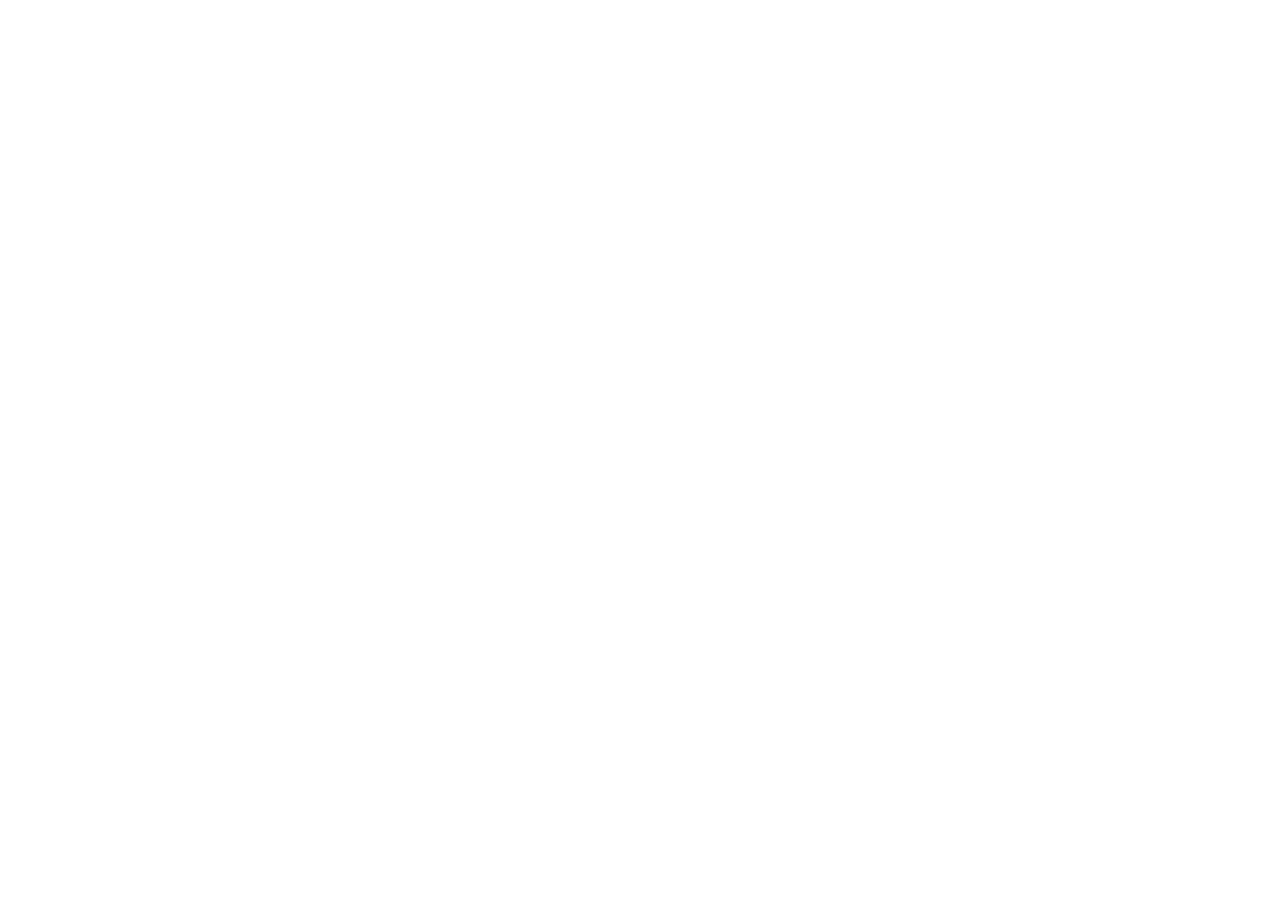
==== index.html @ 1d39aded "fixing sound issue I hope over http" ====
<!DOCTYPE html>
<html lang="en">
  <head>
    <script src="https://cdnjs.cloudflare.com/ajax/libs/p5.js/1.3.1/p5.js"></script>
    <script src="https://cdnjs.cloudflare.com/ajax/libs/p5.js/1.3.1/addons/p5.sound.min.js"></script>
    <!-- 
      added this to fix p5 sound over http issue: 
      https://stackoverflow.com/questions/67549798/error-from-p5-sound-in-browser-when-it-is-hosted-via-http 
    -->
    <script src="https://unpkg.com/@free-side/audioworklet-polyfill/dist/audioworklet-polyfill.js" type="text/javascript"></script>
    <link rel="stylesheet" type="text/css" href="style.css">
    <meta charset="utf-8" />

  </head>
  <body>
    <div id="holder">
      <div id="wallpaper"></div>
      <div id="countdown"></div>
      <div id="contents"></div>
      <div id="nextbtn"></div>
    </div>
    
    <script src="sketch.js"></script>
    <script src="radio.js"></script>
    <script src="speech-interaction.js"></script>
    <script src="frontend.js"></script>
  </body>
</html>
---- style.css ----
html, body {
  margin: 0;
  padding: 0;
  display: block;
  width: 100%;
}

#holder {
  width: 100%;
  height: 100%;
  margin-left: auto;
  margin-right: auto;
  text-align: center;
  position: relative;
}

#wallpaper,
#countdown,
#contents,
#nextbtn {
  width: 100%;
  height: 100%;
  position: absolute;
  top: 0;
  left: 0;
}

#nextbtn {
  z-index: 10;
}

#wallpaper {
  z-index: -10;
}

#countdown {
  z-index: -5;
}

* {
  font-size: 24pt;
  font-family: Arial, Helvetica, sans-serif;
  line-height: 24pt;
}

button {
  position: relative;
  display: block;
}


img {
  width: 100vw;
  height: 100vh;
  object-fit: cover;
}
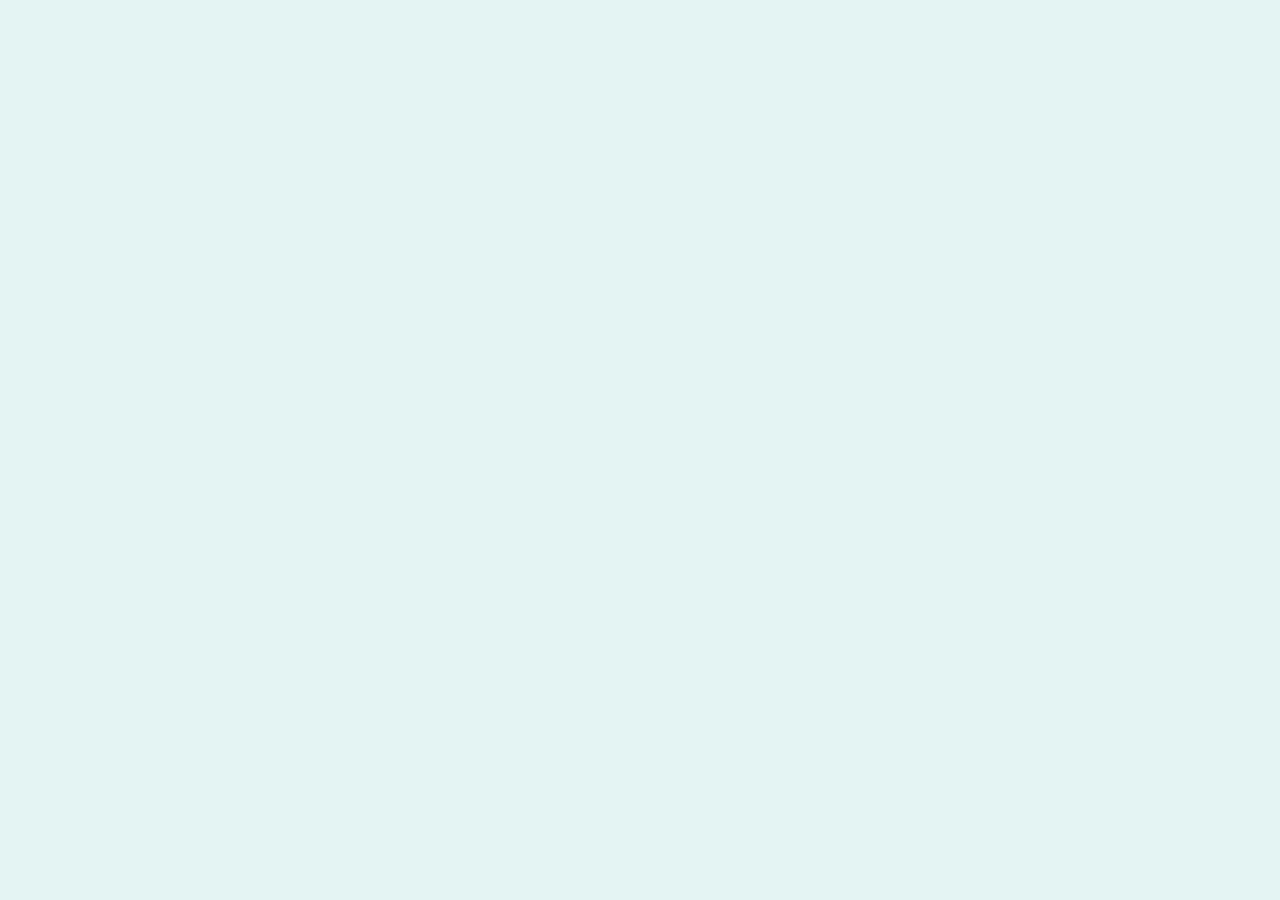
==== commit 695897c9: "not working" ====
--- a/index.html
+++ b/index.html
@@ -1,16 +1,24 @@
 <!DOCTYPE html>
 <html lang="en">
   <head>
-    <script src="https://cdnjs.cloudflare.com/ajax/libs/p5.js/1.3.1/p5.js"></script>
-    <script src="https://cdnjs.cloudflare.com/ajax/libs/p5.js/1.3.1/addons/p5.sound.min.js"></script>
+    <script src="https://cdnjs.cloudflare.com/ajax/libs/p5.js/1.6.0/p5.min.js"></script>
+    <script src="https://cdnjs.cloudflare.com/ajax/libs/p5.js/1.6.0/addons/p5.sound.min.js"></script>
+    <script src="https://unpkg.com/mappa-mundi@0.0.4/dist/mappa.min.js" type="text/javascript"></script>
     <!-- 
       added this to fix p5 sound over http issue: 
       https://stackoverflow.com/questions/67549798/error-from-p5-sound-in-browser-when-it-is-hosted-via-http 
     -->
     <script src="https://unpkg.com/@free-side/audioworklet-polyfill/dist/audioworklet-polyfill.js" type="text/javascript"></script>
     <link rel="stylesheet" type="text/css" href="style.css">
+    <link rel="icon" type="image/x-icon" href="/favicon.ico">
+    <link rel="apple-touch-icon" href="apple-touch-icon.png">
+    <link rel="icon" type="image/png" sizes="192x192"  href="/android-chrome-192x192.png">
+    <link rel="icon" type="image/png" sizes="512x512"  href="/android-chrome-512x512.png">
+    <link rel="icon" type="image/png" sizes="32x32" href="/favicon-32x32.png">
+    <link rel="icon" type="image/png" sizes="16x16" href="/favicon-16x16.png">
+    <link rel="manifest" href="manifest.json" />
     <meta charset="utf-8" />
-
+    <meta name="viewport" content="width=device-width, initial-scale=1">
   </head>
   <body>
     <div id="holder">
@@ -18,11 +26,15 @@
       <div id="countdown"></div>
       <div id="contents"></div>
       <div id="nextbtn"></div>
+      <div id="mapdiv"><p id="simulate"></p>
+      </div>
     </div>
     
+    <script src="characters.js"></script>
     <script src="sketch.js"></script>
     <script src="radio.js"></script>
     <script src="speech-interaction.js"></script>
     <script src="frontend.js"></script>
+    <script src="locative.js"></script>
   </body>
 </html>
--- a/style.css
+++ b/style.css
@@ -3,6 +3,14 @@
   padding: 0;
   display: block;
   width: 100%;
+  background-color: #E4F4F3;
+}
+
+* {
+  font-size: 21pt;
+  /* font-family: Arial, Helvetica, sans-serif; */
+  font-family: Verdana, Geneva, Tahoma, sans-serif;
+  line-height: 21pt;
 }
 
 #holder {
@@ -17,16 +25,34 @@
 #wallpaper,
 #countdown,
 #contents,
-#nextbtn {
-  width: 100%;
-  height: 100%;
-  position: absolute;
-  top: 0;
-  left: 0;
+{
+  /* width: 90%;
+  height: 90%; */
+  /* position: absolute; */
+  /* top: 0; */
+  /* left: 0; */
+  margin: 30px 30px;
+  border-radius: 20px;
+  background-color: #8DCAD7;
+}
+
+#mapdiv {
+  bottom: 30px;
+  right: 30px;
+  position: fixed;
+}
+
+#simulate {
+  position: fixed;
+  bottom: -30px;
+
 }
 
 #nextbtn {
+  width: 100%;
   z-index: 10;
+  position: fixed;
+  bottom: 30px;
 }
 
 #wallpaper {
@@ -37,20 +63,78 @@
   z-index: -5;
 }
 
-* {
-  font-size: 24pt;
-  font-family: Arial, Helvetica, sans-serif;
-  line-height: 24pt;
+button {
+  /* position: relative; */
+  display: block;
+  border-radius: 20px;
+  border-style: solid;
 }
-
-button {
-  position: relative;
-  display: block;
-}
-
 
 img {
   width: 100vw;
   height: 100vh;
   object-fit: cover;
-}+}
+
+input[type="range" i] {
+  width: 80%;
+  max-width: 400px;
+  margin: 0 auto;
+  -webkit-appearance: none;
+}
+
+/* turn off safari styling */
+select {
+  -webkit-appearance: none;
+}
+
+input[type=range]{
+  -webkit-appearance: none;
+}
+
+input[type=range]::-webkit-slider-runnable-track {
+  width: 300px;
+  height: 5px;
+  background: #8DCAD7;
+  border: none;
+  border-radius: 3px;
+}
+
+input[type=range]::-webkit-slider-thumb {
+  -webkit-appearance: none;
+  border: none;
+  height: 16px;
+  width: 16px;
+  border-radius: 50%;
+  background: #074247;
+  margin-top: -4px;
+}
+
+input[type=range]:focus {
+  outline: none;
+}
+
+input[type=range]:focus::-webkit-slider-runnable-track {
+  background: #8DCAD7;
+}
+
+/* @supports (-webkit-touch-callout: none) {
+  .leaflet-control-container .leaflet-top,
+  .leaflet-control-container .leaflet-bottom {
+    will-change: transform;
+  }
+} */
+
+/* .leaflet-container {z-index:0} */
+/* .leaflet-map-pane canvas {
+  z-index: 399;
+} */
+
+/* #mappa {
+  z-index: 100;
+}
+
+.leaflet-container {
+  z-index: 100;
+} */
+
